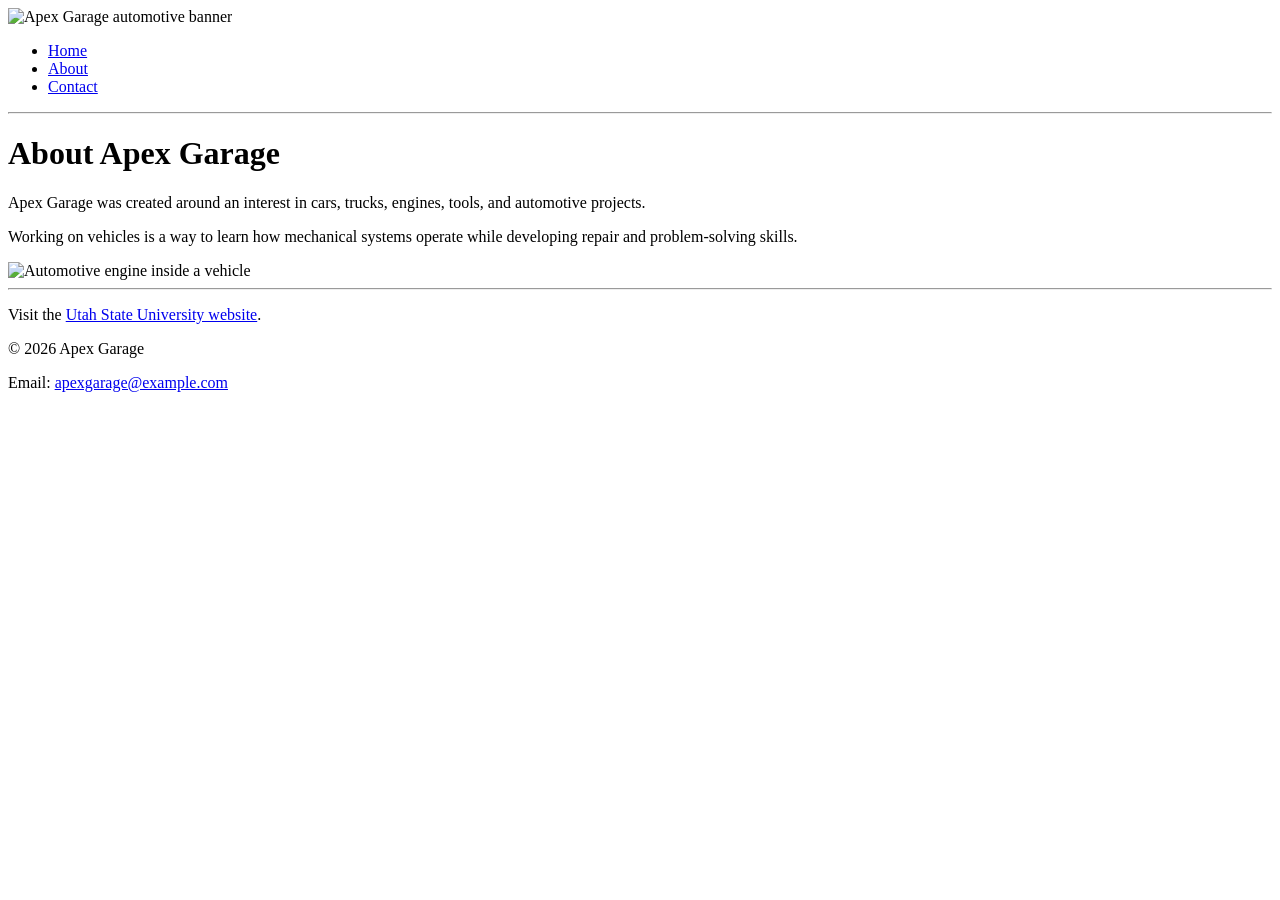
==== about.html @ 460c2604 "Add About page for Apex Garage This file contains the HTML structure for the About page of Apex Gara" ====
<!DOCTYPE html>
<html lang="en">

<head>
    <meta charset="UTF-8">
    <title>Apex Garage - About</title>
</head>

<body>

    <img src="banner.jpg"
         alt="Apex Garage automotive banner"
         width="1000"
         height="200">

    <ul>
        <li><a href="index.html">Home</a></li>
        <li><a href="about.html">About</a></li>
        <li><a href="contact.html">Contact</a></li>
    </ul>

    <hr>

    <h1>About Apex Garage</h1>

    <p>
        Apex Garage was created around an interest in cars,
        trucks, engines, tools, and automotive projects.
    </p>

    <p>
        Working on vehicles is a way to learn how mechanical
        systems operate while developing repair and
        problem-solving skills.
    </p>

    <img src="engine.jpg"
         alt="Automotive engine inside a vehicle"
         width="500">

    <hr>

    <p>
        Visit the
        <a href="https://www.usu.edu/">Utah State University website</a>.
    </p>

    <p>&copy; 2026 Apex Garage</p>

    <p>
        Email:
        <a href="mailto:apexgarage@example.com">
            apexgarage@example.com
        </a>
    </p>

</body>

</html>
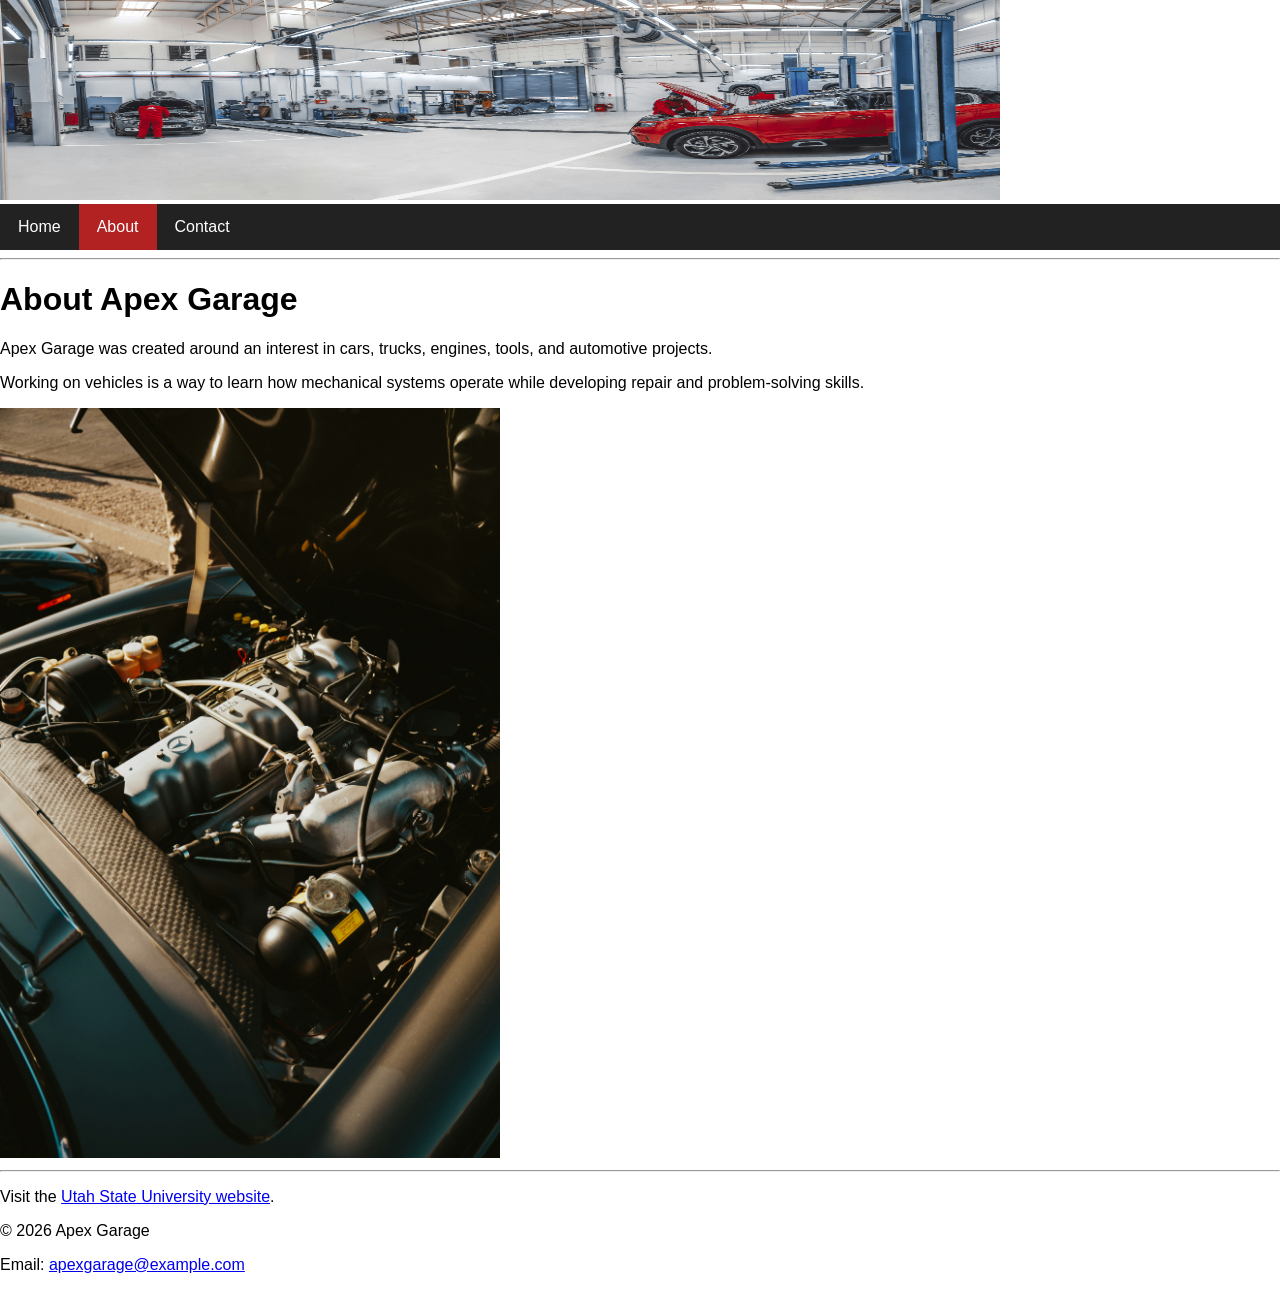
==== commit 739dd744: "Enhance navigation bar in about.html Updated navigation bar with class for active link." ====
--- a/about.html
+++ b/about.html
@@ -4,6 +4,7 @@
 <head>
     <meta charset="UTF-8">
     <title>Apex Garage - About</title>
+    <link rel="stylesheet" href="styles.css">
 </head>
 
 <body>
@@ -13,11 +14,11 @@
          width="1000"
          height="200">
 
-    <ul>
-        <li><a href="index.html">Home</a></li>
-        <li><a href="about.html">About</a></li>
-        <li><a href="contact.html">Contact</a></li>
-    </ul>
+    <ul class="navbar">
+    <li><a href="index.html">Home</a></li>
+    <li><a class="active" href="about.html">About</a></li>
+    <li><a href="contact.html">Contact</a></li>
+</ul>
 
     <hr>
 
--- a/styles.css
+++ b/styles.css
@@ -0,0 +1,34 @@
+body {
+    margin: 0;
+    font-family: Arial, sans-serif;
+}
+
+.navbar {
+    list-style-type: none;
+    margin: 0;
+    padding: 0;
+    overflow: hidden;
+    background-color: #222;
+    position: sticky;
+    top: 0;
+}
+
+.navbar li {
+    float: left;
+}
+
+.navbar li a {
+    display: block;
+    color: white;
+    text-align: center;
+    padding: 14px 18px;
+    text-decoration: none;
+}
+
+.navbar li a:hover:not(.active) {
+    background-color: #555;
+}
+
+.navbar .active {
+    background-color: #b22222;
+}
